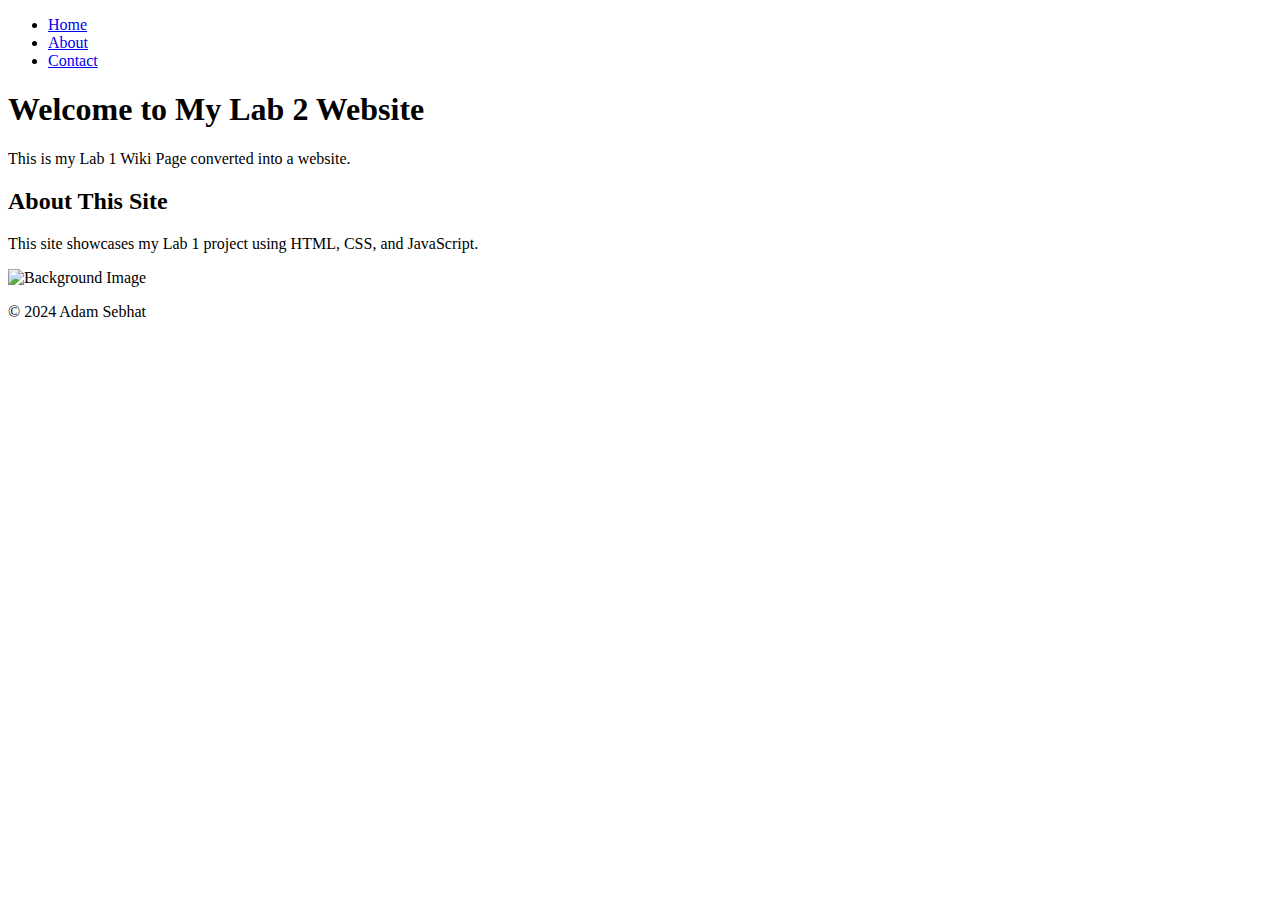
==== index.html @ d224e24f "index.html" ====
<!DOCTYPE html>
<html lang="en">
<head>
    <meta charset="UTF-8">
    <meta name="viewport" content="width=device-width, initial-scale=1.0">
    <title>Lab 2 Website</title>
    <link rel="stylesheet" href="css/main.css">
    <script defer src="js/main.js"></script>
</head>
<body>
    <nav class="navbar">
        <ul>
            <li><a href="index.html" class="active">Home</a></li>
            <li><a href="html2.html">About</a></li>
            <li><a href="html3.html">Contact</a></li>
        </ul>
    </nav>

    <header>
        <h1>Welcome to My Lab 2 Website</h1>
        <p>This is my Lab 1 Wiki Page converted into a website.</p>
    </header>

    <section>
        <h2>About This Site</h2>
        <p>This site showcases my Lab 1 project using HTML, CSS, and JavaScript.</p>
        <img src="img/background.png" alt="Background Image" width="500">
    </section>

    <footer>
        <p>© 2024 Adam Sebhat</p>
    </footer>
</body>
</html>
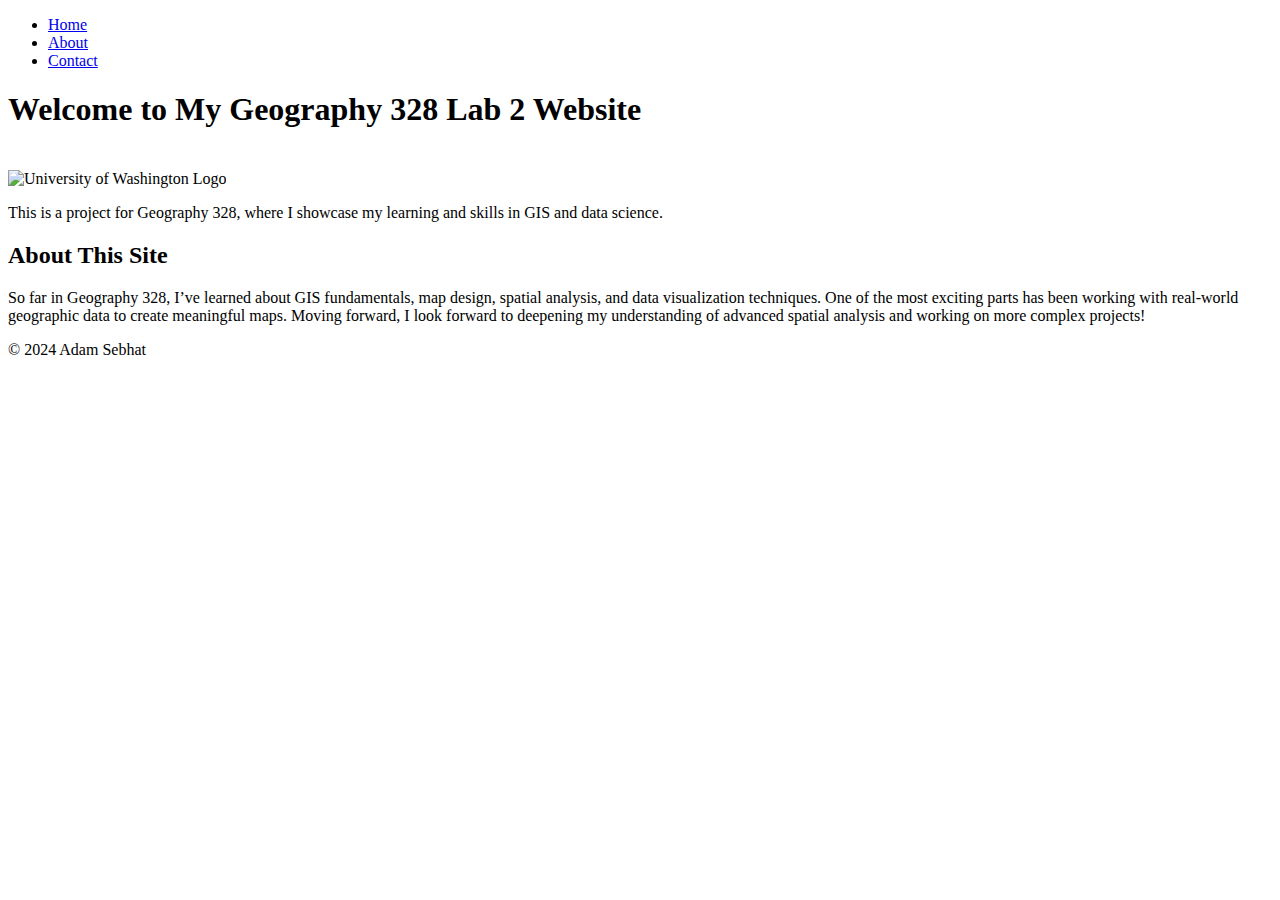
==== commit 922fc681: "Update index.html" ====
--- a/index.html
+++ b/index.html
@@ -3,7 +3,7 @@
 <head>
     <meta charset="UTF-8">
     <meta name="viewport" content="width=device-width, initial-scale=1.0">
-    <title>Lab 2 Website</title>
+    <title>Geography 328 Lab 2 Website</title>
     <link rel="stylesheet" href="css/main.css">
     <script defer src="js/main.js"></script>
 </head>
@@ -17,14 +17,18 @@
     </nav>
 
     <header>
-        <h1>Welcome to My Lab 2 Website</h1>
-        <p>This is my Lab 1 Wiki Page converted into a website.</p>
+        <h1>Welcome to My Geography 328 Lab 2 Website</h1>
+        <img src="./uw-logo.png" alt="University of Washington Logo" style="width: 150px; margin-top: 20px;">
+        <p>This is a project for Geography 328, where I showcase my learning and skills in GIS and data science.</p>
     </header>
 
     <section>
         <h2>About This Site</h2>
-        <p>This site showcases my Lab 1 project using HTML, CSS, and JavaScript.</p>
-        <img src="img/background.png" alt="Background Image" width="500">
+        <p>
+            So far in Geography 328, I’ve learned about GIS fundamentals, map design, spatial analysis, and data visualization techniques.
+            One of the most exciting parts has been working with real-world geographic data to create meaningful maps.
+            Moving forward, I look forward to deepening my understanding of advanced spatial analysis and working on more complex projects!
+        </p>
     </section>
 
     <footer>
@@ -32,3 +36,4 @@
     </footer>
 </body>
 </html>
+
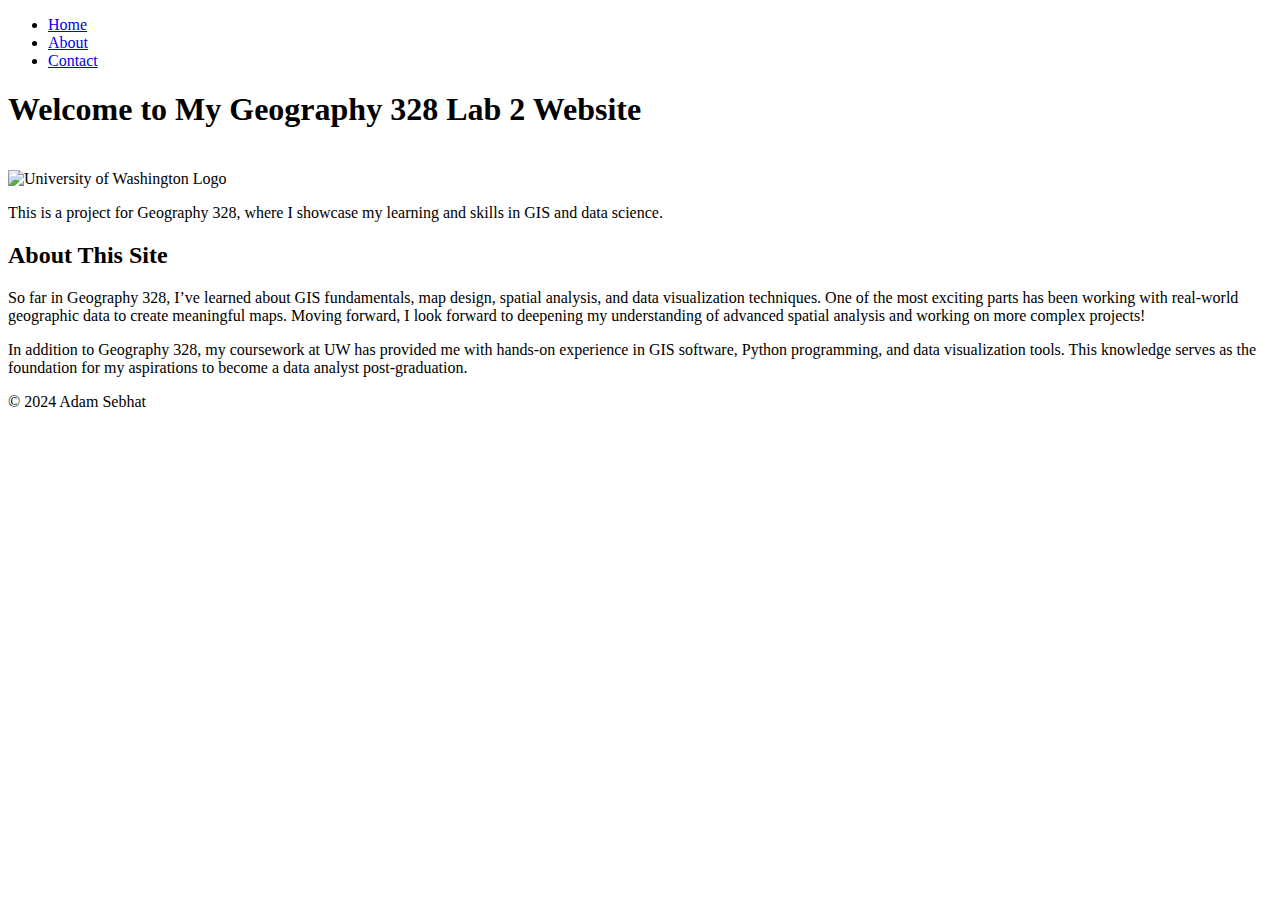
==== commit b41b7ec7: "Update index.html" ====
--- a/index.html
+++ b/index.html
@@ -29,6 +29,10 @@
             One of the most exciting parts has been working with real-world geographic data to create meaningful maps.
             Moving forward, I look forward to deepening my understanding of advanced spatial analysis and working on more complex projects!
         </p>
+        <p>
+            In addition to Geography 328, my coursework at UW has provided me with hands-on experience in GIS software, Python programming,
+            and data visualization tools. This knowledge serves as the foundation for my aspirations to become a data analyst post-graduation.
+        </p>
     </section>
 
     <footer>
@@ -37,3 +41,5 @@
 </body>
 </html>
 
+
+
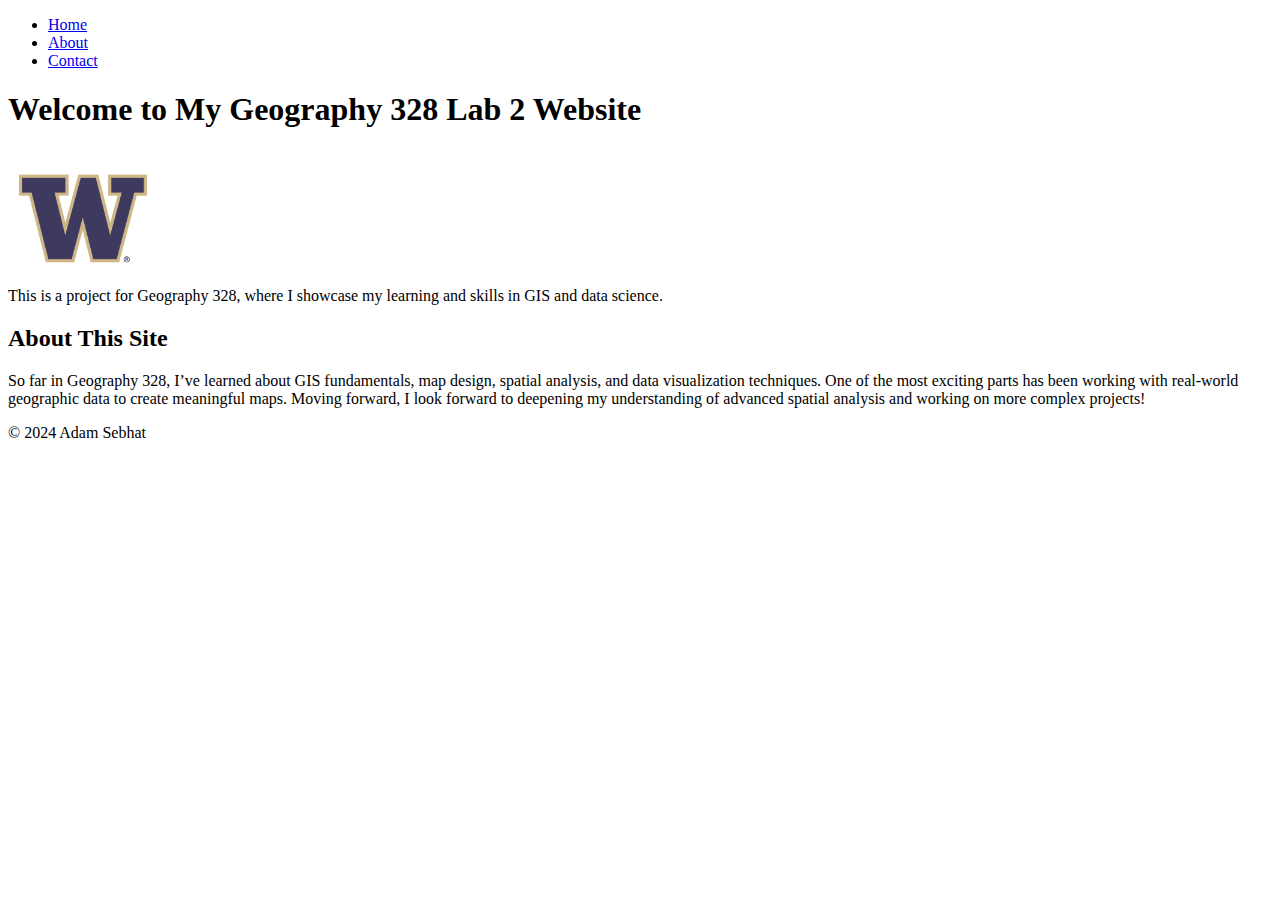
==== commit 0d640997: "Update index.html" ====
--- a/index.html
+++ b/index.html
@@ -29,10 +29,6 @@
             One of the most exciting parts has been working with real-world geographic data to create meaningful maps.
             Moving forward, I look forward to deepening my understanding of advanced spatial analysis and working on more complex projects!
         </p>
-        <p>
-            In addition to Geography 328, my coursework at UW has provided me with hands-on experience in GIS software, Python programming,
-            and data visualization tools. This knowledge serves as the foundation for my aspirations to become a data analyst post-graduation.
-        </p>
     </section>
 
     <footer>
@@ -43,3 +39,4 @@
 
 
 
+
